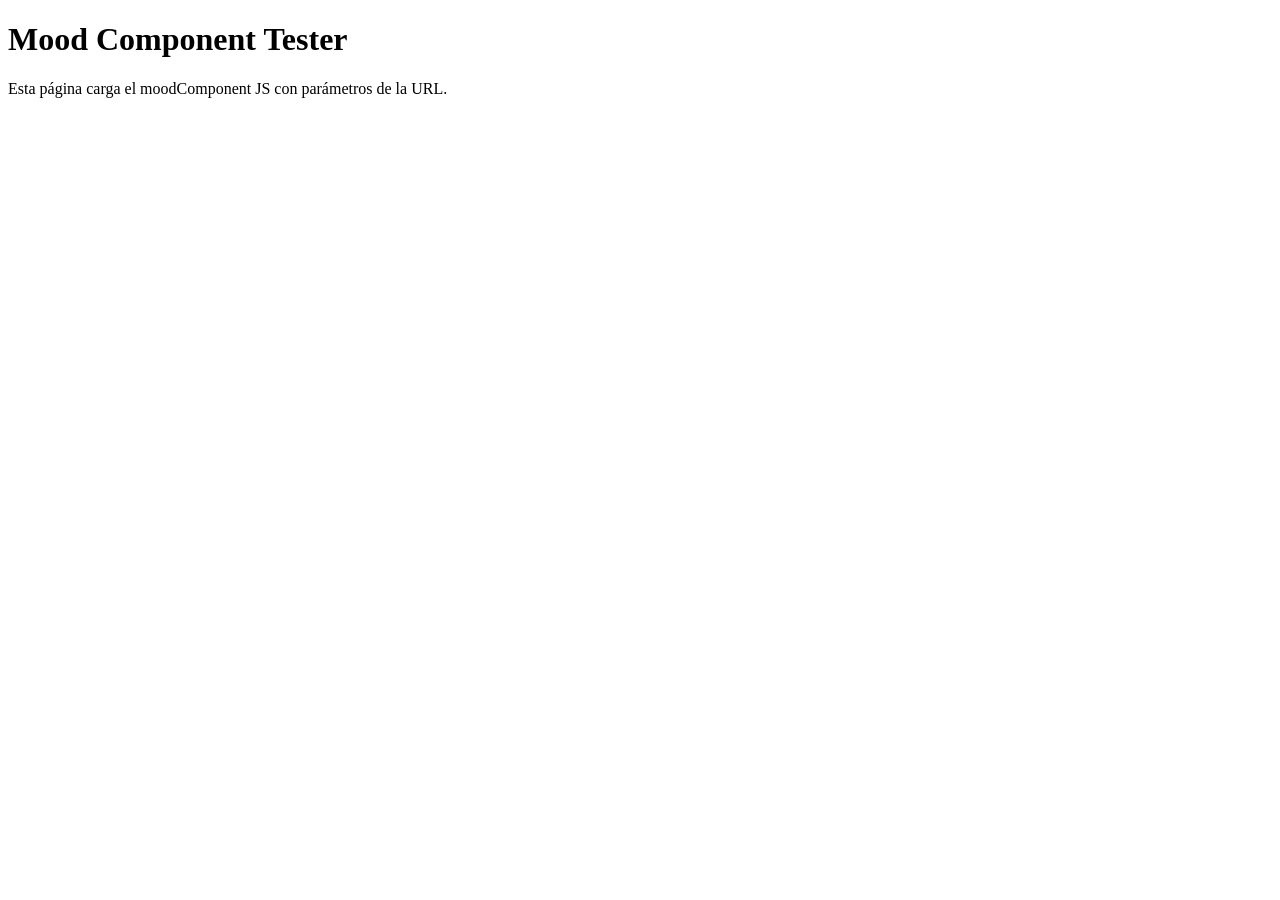
==== index.html @ 0a15f73a "fuera if" ====
<!DOCTYPE html>
<html lang="en">
<head>
    <meta charset="UTF-8">
    <meta name="viewport" content="width=device-width, initial-scale=1.0">
    <title>Component Tester</title>
    <script>
        function getQueryParams() {
            const params = new URLSearchParams(window.location.search);
            return {
                userId: params.get("userId") || "DefaultUser",
                tenantId: params.get("tenantId") || "DefaultTenant"
            };
        }

        const moodInstance = new window.MoodComponent("mood-component", { userId, tenantId });
        console.log(moodInstance)
        moodInstance.MoodComponent();
     
    </script>
</head>
<body>
    <h1>Mood Component Tester</h1>
    <p>Esta página carga el moodComponent JS con parámetros de la URL.</p>

    <div id="mood-component"></div>

    <script src="mood.js"></script>
</body>
</html>
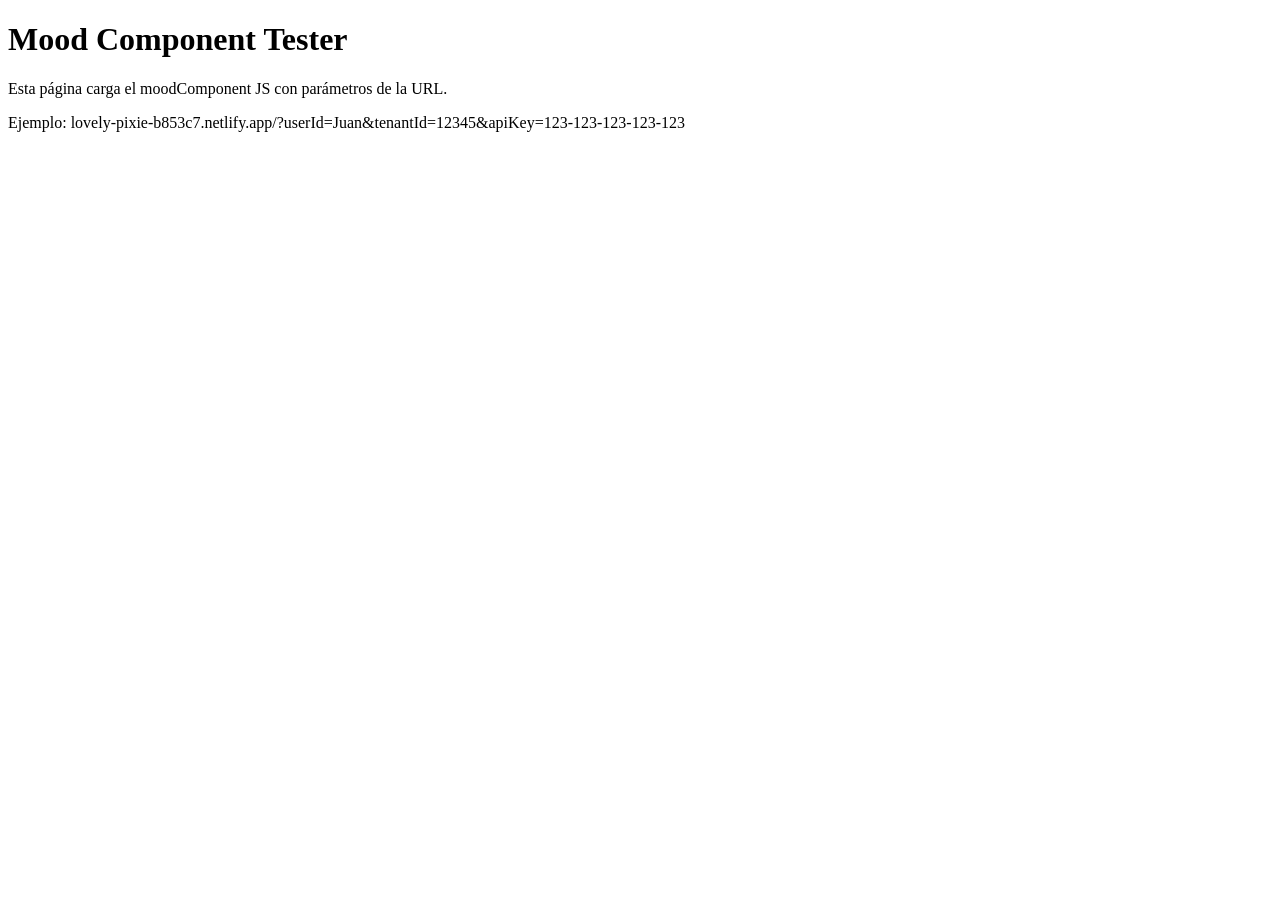
==== commit 6940ac10: "ejemplo de uso" ====
--- a/index.html
+++ b/index.html
@@ -9,20 +9,27 @@
             const params = new URLSearchParams(window.location.search);
             return {
                 userId: params.get("userId") || "DefaultUser",
-                tenantId: params.get("tenantId") || "DefaultTenant"
+                tenantId: params.get("tenantId") || "DefaultTenant",
+                apiKey: params.get("apiKey") || "1234-5678-7899-7894"
             };
         }
+       const{userId, tenantId, apiKey} = getQueryParams();
 
-        const moodInstance = new window.MoodComponent("mood-component", { userId, tenantId });
-        console.log(moodInstance)
-        moodInstance.MoodComponent();
-     
+        document.addEventListener("DOMContentLoaded", function () {
+        const component = new MoodComponent("mood-component", {
+            tenantId: tenantId,
+            userId: userId,
+            apiKey: apiKey
+        });
+
+        component.init();
+        });
     </script>
 </head>
 <body>
     <h1>Mood Component Tester</h1>
     <p>Esta página carga el moodComponent JS con parámetros de la URL.</p>
-
+    <p> Ejemplo: lovely-pixie-b853c7.netlify.app/?userId=Juan&tenantId=12345&apiKey=123-123-123-123-123</p>
     <div id="mood-component"></div>
 
     <script src="mood.js"></script>
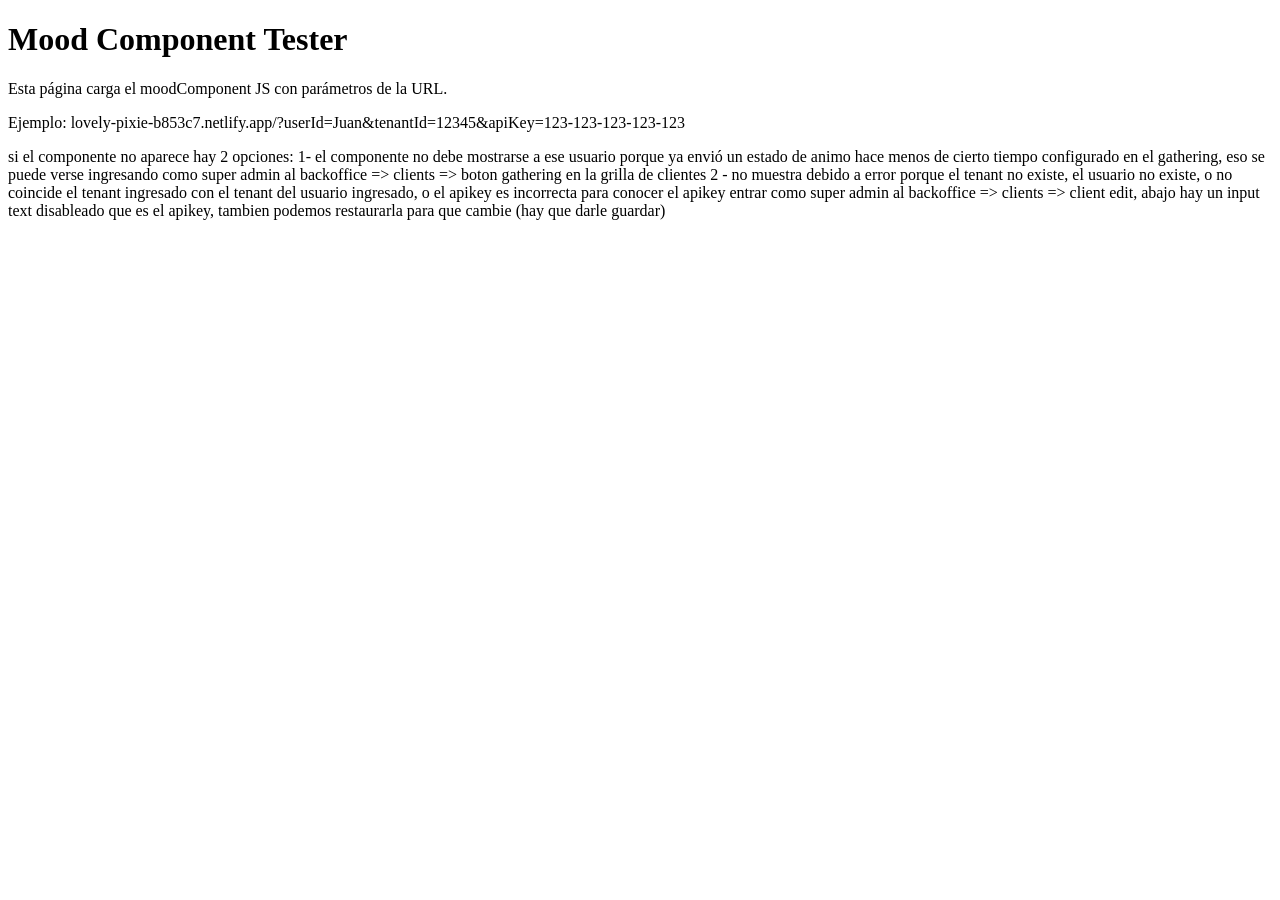
==== commit 3f87342a: "estilos en html" ====
--- a/index.html
+++ b/index.html
@@ -1,5 +1,6 @@
 <!DOCTYPE html>
 <html lang="en">
+
 <head>
     <meta charset="UTF-8">
     <meta name="viewport" content="width=device-width, initial-scale=1.0">
@@ -13,25 +14,36 @@
                 apiKey: params.get("apiKey") || "1234-5678-7899-7894"
             };
         }
-       const{userId, tenantId, apiKey} = getQueryParams();
+        const { userId, tenantId, apiKey } = getQueryParams();
 
         document.addEventListener("DOMContentLoaded", function () {
-        const component = new MoodComponent("mood-component", {
-            tenantId: tenantId,
-            userId: userId,
-            apiKey: apiKey
-        });
+            const component = new MoodComponent("mood-component", {
+                tenantId: tenantId,
+                userId: userId,
+                apiKey: apiKey
+            });
 
-        component.init();
+            component.init();
         });
     </script>
 </head>
+
 <body>
     <h1>Mood Component Tester</h1>
     <p>Esta página carga el moodComponent JS con parámetros de la URL.</p>
     <p> Ejemplo: lovely-pixie-b853c7.netlify.app/?userId=Juan&tenantId=12345&apiKey=123-123-123-123-123</p>
+<div> si el componente no aparece hay 2 opciones:
+    1- el componente no debe mostrarse a ese usuario porque ya envió un estado de animo hace menos de cierto tiempo configurado en el gathering,
+     eso se puede verse ingresando como super admin al backoffice => clients => boton gathering en la grilla de clientes
+    2 - no muestra debido a error porque el tenant no existe, el usuario no existe, o no coincide el tenant ingresado con el tenant del usuario ingresado, o el apikey es incorrecta
+
+    para conocer el apikey entrar como super admin al backoffice => clients => client edit, abajo hay un input text disableado que es el apikey, tambien podemos restaurarla para que cambie (hay que darle guardar)
+</div>
+    
     <div id="mood-component"></div>
 
     <script src="mood.js"></script>
+    <link rel="stylesheet" href="./mood.css" />
 </body>
-</html>
+
+</html>
--- a/mood.css
+++ b/mood.css
@@ -0,0 +1,2 @@
+.card{background:#fff;border:2px solid #ccc;border-radius:12px;bottom:10px;box-shadow:4px 4px 10px #0000001a;max-width:300px;padding:10px;position:fixed;right:140px;text-align:center;z-index:1000}.title{font-size:18px;font-weight:700;margin-bottom:15px}.mood-buttons{gap:10px}.mood-button,.mood-buttons{display:flex;justify-content:center}.mood-button{align-items:center;border:none;border-radius:50%;cursor:pointer;font-size:45px;height:50px;padding:0;transition:transform .2s ease-in-out;width:50px}.mood-button:hover{transform:scale(1.1);transform:scale(1.2)}.chat-button{align-items:center;border-radius:50%;bottom:15px;cursor:pointer;display:flex;font-size:24px;height:35px;justify-content:center;position:fixed;right:80px;transition:transform .2s ease-in-out;width:35px}.chat-button:hover{transform:scale(1.1)}.logoImage{height:70px;object-fit:contain;width:70px}
+/*# sourceMappingURL=main.00266a4e.css.map*/
